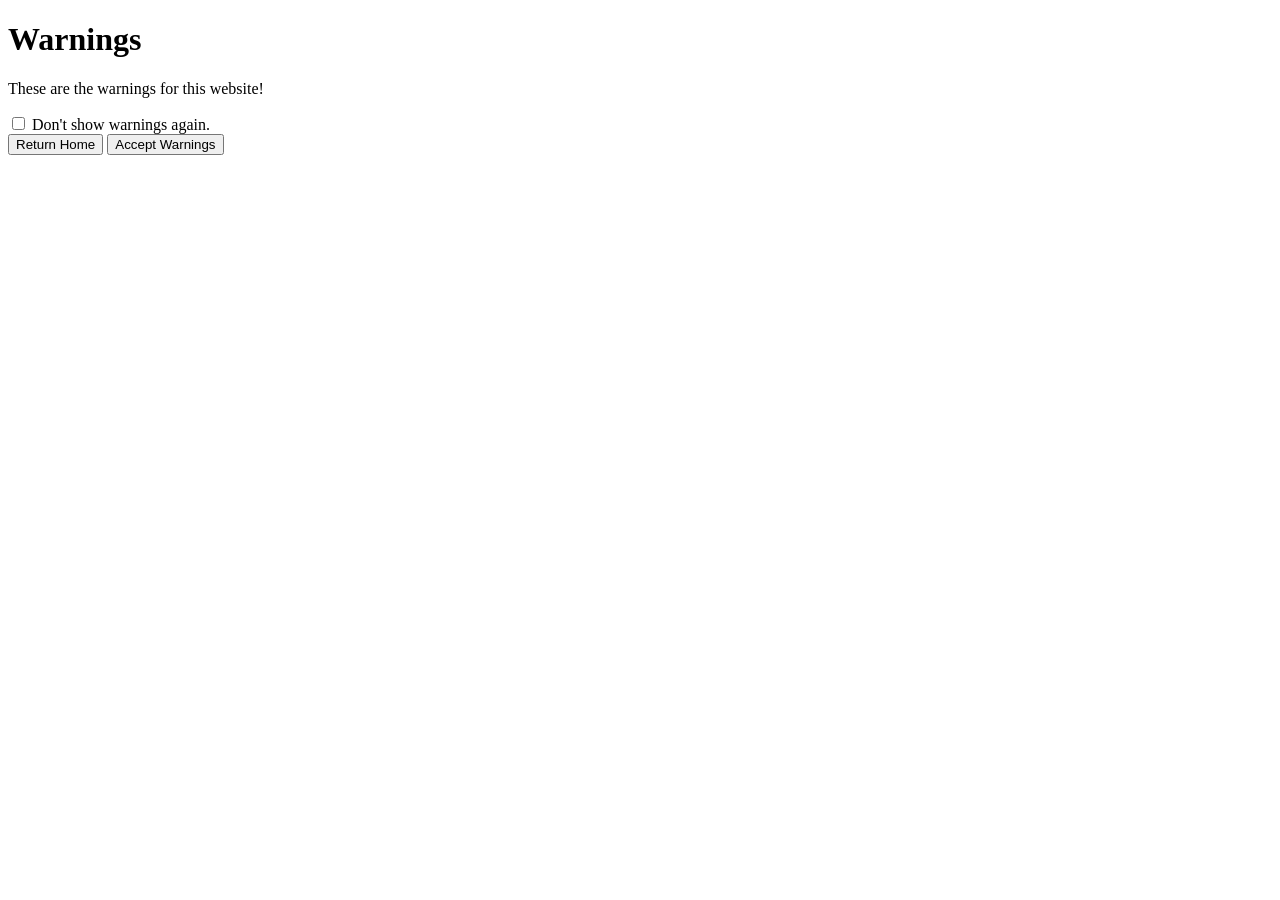
==== risk-page.html @ 6c934f68 "updates" ====
<!DOCTYPE html>
<html lang="en">
	<head>
		<script src="/warnings/warnings-redirect.js"></script>
		
		<title>Danger Page</title>
	</head>
	<body>
		<h1>Danger Page</h1>
		<p>This page should only show up after users accept the warnings in the /warnings folder.</p>
	</body>
</html>
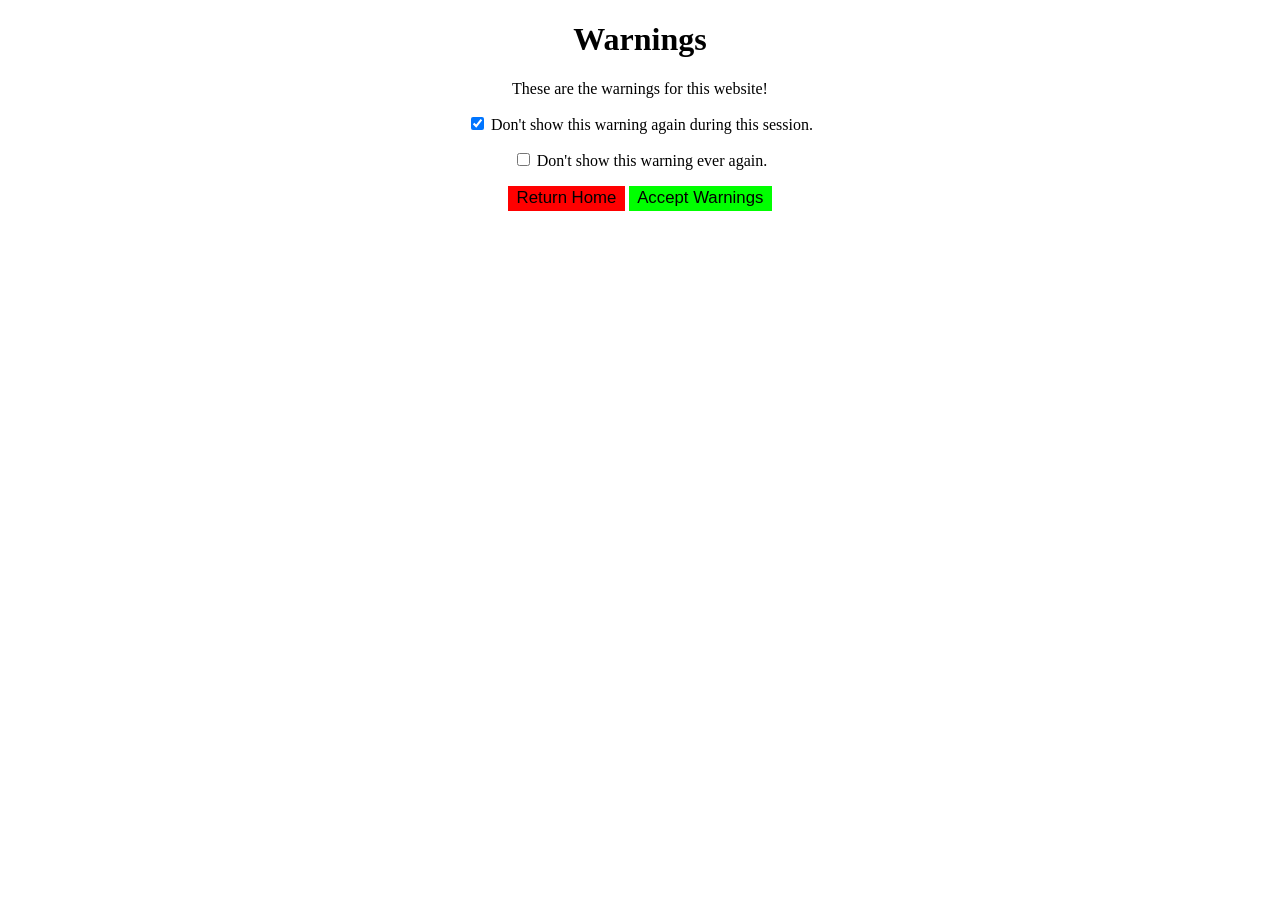
==== commit 4e005907: "text adjustments" ====
--- a/risk-page.html
+++ b/risk-page.html
@@ -3,10 +3,10 @@
 	<head>
 		<script src="/warnings/warnings-redirect.js"></script>
 		
-		<title>Danger Page</title>
+		<title>Risk Page</title>
 	</head>
 	<body>
-		<h1>Danger Page</h1>
-		<p>This page should only show up after users accept the warnings in the /warnings folder.</p>
+		<h1>Risk Page</h1>
+		<p>This page will only show up after the user accepts the warnings.</p>
 	</body>
 </html>
